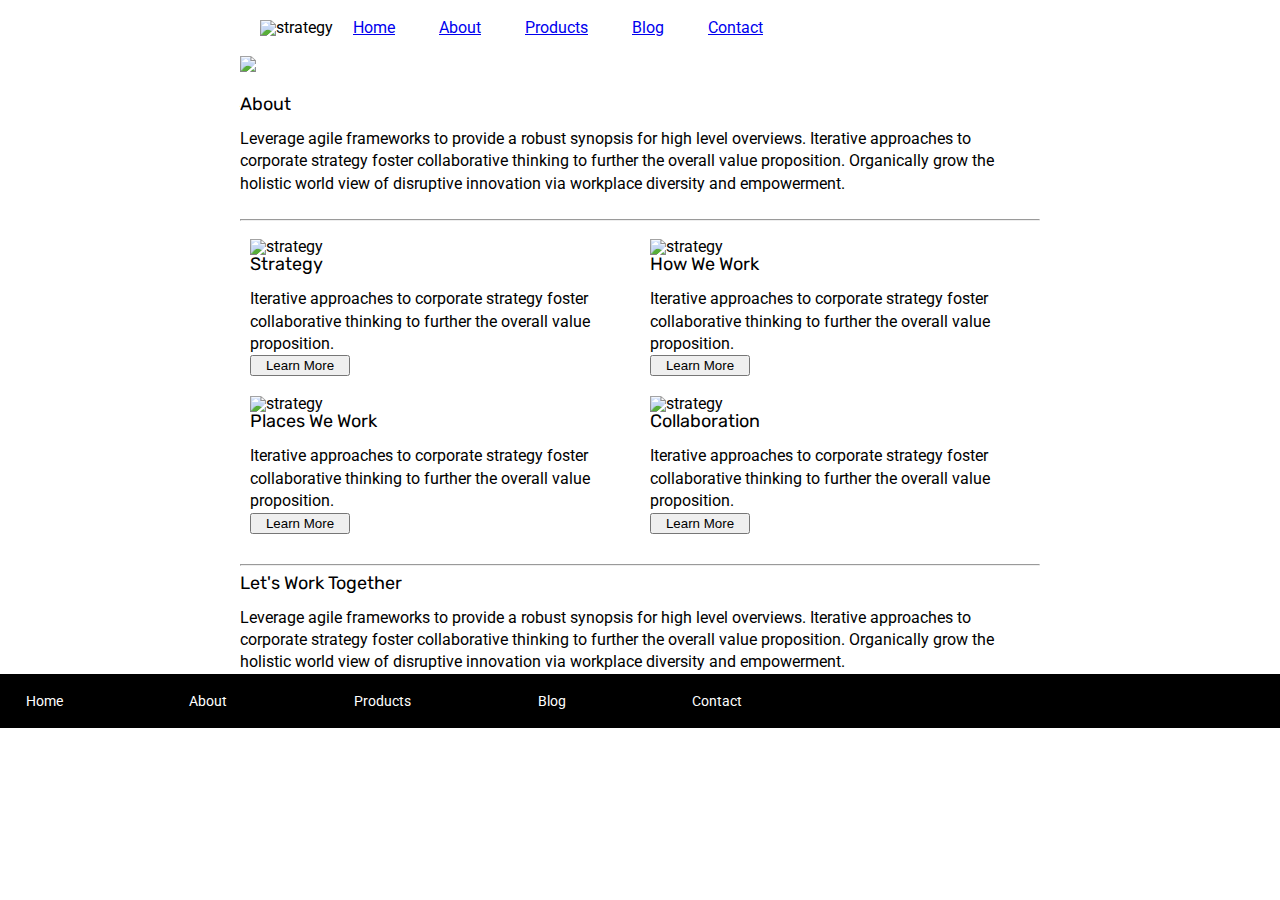
==== about.html @ c42fb125 "footer is broken in index.html" ====
<!doctype html>

<html lang="en">
<head>
  <meta charset="utf-8">

  <title>Sprint Challenge - About</title>

  <link href="https://fonts.googleapis.com/css?family=Roboto|Rubik" rel="stylesheet">
  <link rel="stylesheet" href="css/index.css">

</head>

<body>
    <div class="container about-page">
     
    <div class="container">
            <header>
                    <section class = "top-nav">
                            <img src="img/lambda-black.png" alt="strategy">
                            <div class = "text-nav">
                                    <nav>
                                            <a href="#">Home</a>
                                            <a href="about.html">About</a>
                                            <a href="#">Products</a>
                                            <a href="#">Blog</a>
                                            <a href="#">Contact</a>
                                        </nav>
                
                            </div>
                        </section>
        
            </header>

            <section class="top-iamge">
                <div class = "img-container">
                        <img src="img/jumbo-about.png" >
                </div>
            </section>

            <section class="top-content-index">
                <div class="text-container">
                    <h2>About</h2>
                    <p> Leverage agile frameworks to provide a robust synopsis for high level overviews. Iterative approaches to corporate strategy foster collaborative thinking to further the overall value proposition. Organically grow the holistic world view of disruptive innovation via workplace diversity and empowerment.</p>
                </div>
              </br> 
            </section>
            <hr>
    


          <section class="middle-content-index">
            <div class="boxes">

            
            <div class = "boxi">
              
                  <img src="img/about-plan.png" alt="strategy">
              
                
              
                  <h2>Strategy </h2>
                
                 <p> Iterative approaches to corporate strategy foster collaborative thinking to further the overall value proposition.</p> 
              
                  <button>Learn More</button>
              
    
                

            </div>
              
          
          
          
            
              
              <div class = "boxi" >
                  <img src="img/about-working.png" alt="strategy">
                  <h2>How We Work </h2>
              
                  <p>Iterative approaches to corporate strategy foster collaborative thinking to further the overall value proposition.</p>
              
                  <button>Learn More </button>
              
              </div>
              
              <div class = "boxi" >
                  <img src="img/about-office.png" alt="strategy">
              
                  <h2>Places We Work</h2>
              
                  <p>Iterative approaches to corporate strategy foster collaborative thinking to further the overall value proposition. </p>
              
                  <button>Learn More </button>
              </div>

              <div class = "boxi">
                  <img src="img/about-meeting.png" alt="strategy">
              
                  <h2> Collaboration </h2>
                  
                  <p>Iterative approaches to corporate strategy foster collaborative thinking to further the overall value proposition. </p>
              
                  <button>Learn More </button>
              </div> 
           
          </section>
    
          <section class="bottom-content">
            <div class="box">
              </section> <hr>
                <h2>Let's Work Together</h2>

                <p>Leverage agile frameworks to provide a robust synopsis for high level overviews. Iterative approaches to corporate strategy foster collaborative thinking to further the overall value proposition. Organically grow the holistic world view of disruptive innovation via workplace diversity and empowerment.</p>
            </div>
          </div>

          </section>
   
        
      <footer>
        <nav>
          <a href="index.html">Home</a>
          <a href="#">About</a>
          <a href="#">Products</a>
          <a href="#">Blog</a>
          <a href="#">Contact</a>
        </nav>
      </footer>
    </div><!-- container -->        
</body>
</html>
---- css/index.css ----
/* http://meyerweb.com/eric/tools/css/reset/ 
   v2.0 | 20110126
   License: none (public domain)
*/

html, body, div, span, applet, object, iframe,
h1, h2, h3, h4, h5, h6, p, blockquote, pre,
a, abbr, acronym, address, big, cite, code,
del, dfn, em, img, ins, kbd, q, s, samp,
small, strike, strong, sub, sup, tt, var,
b, u, i, center,
dl, dt, dd, ol, ul, li,
fieldset, form, label, legend,
table, caption, tbody, tfoot, thead, tr, th, td,
article, aside, canvas, details, embed, 
figure, figcaption, footer, header, hgroup, 
menu, nav, output, ruby, section, summary,
time, mark, audio, video {
	margin: 0;
	padding: 0;
	border: 0;
	font-size: 100%;
	font: inherit;
	vertical-align: baseline;
}
/* HTML5 display-role reset for older browsers */
article, aside, details, figcaption, figure, 
footer, header, hgroup, menu, nav, section {
	display: block;
}
body {
	line-height: 1;
}
ol, ul {
	list-style: none;
}
blockquote, q {
	quotes: none;
}
blockquote:before, blockquote:after,
q:before, q:after {
	content: '';
	content: none;
}
table {
	border-collapse: collapse;
	border-spacing: 0;
}

* {
    box-sizing: border-box;
}

html, body {
    height: 100%;
    font-family: 'Roboto', sans-serif;
}

h1, h2, h3, h4, h5 {
    font-size: 18px;
    margin-bottom: 15px;
    font-family: 'Rubik', sans-serif;
}

p {
    line-height: 1.4;
}

.container {
    width: 800px;
    margin: 0 auto;
}

.top-content {
    display: flex;
    flex-wrap: wrap;
    justify-content: space-evenly;
    margin-bottom: 20px;
    border-bottom: 1px dashed black;
}

.top-content .text-container {
    width: 48%;
    padding: 0 1%;
    padding-bottom: 20px;  
}

.top-content-index text-container{
    width:100%;
    padding: 0 1%;
    padding-bottom: 20px;
}

.middle-content {
    margin-bottom: 20px;
    border-bottom: 1px dashed black;
}

.middle-content h2 {
    padding: 0 2%;
    margin-bottom: 0;
}

.middle-content .boxes {
    display: flex;
    flex-wrap: wrap;
    justify-content: space-evenly;
}

.middle-content-index .boxes{
    display:flex;
    flex-wrap:space-evenly;
    flex-wrap: wrap;

}

.middle-content-index .boxes .boxi{
    width:50%;
    padding:10px;
}



.middle-content .boxes .box {
    width: 12.5%;
    height: 100px;
    background: black;
    margin: 20px 2.5%;
    color: white;
    display: flex;
    align-items: center;
    justify-content: center;
}

.bottom-content {
    display: flex;
    margin: 0 2% 20px;
    justify-content: space-around;
}

.bottom-content .text-container {
    padding-right: 4%;
}

.bottom-content .text-container:last-child {
    padding-right: 0;
}

footer {
    width: 100%;
    background: black;
}

footer nav {
    width: 60%;
    display: flex;
    justify-content: space-between;
    align-items: center;
    padding: 20px 2%;
    font-size: 14px;
}

footer nav a {
    color: white;
    text-decoration: none;
}

header {
    width:100%;
    text-decoration:none; 

}

.text-nav nav a{
    padding:20px;
    border:2px red;
}

.top-nav{
    display:flex;
    direction: row;
    padding: 20px;
}

.text-container h2{
    padding:20px 0px 0px 0px;
}


button{
    width:100px;
}
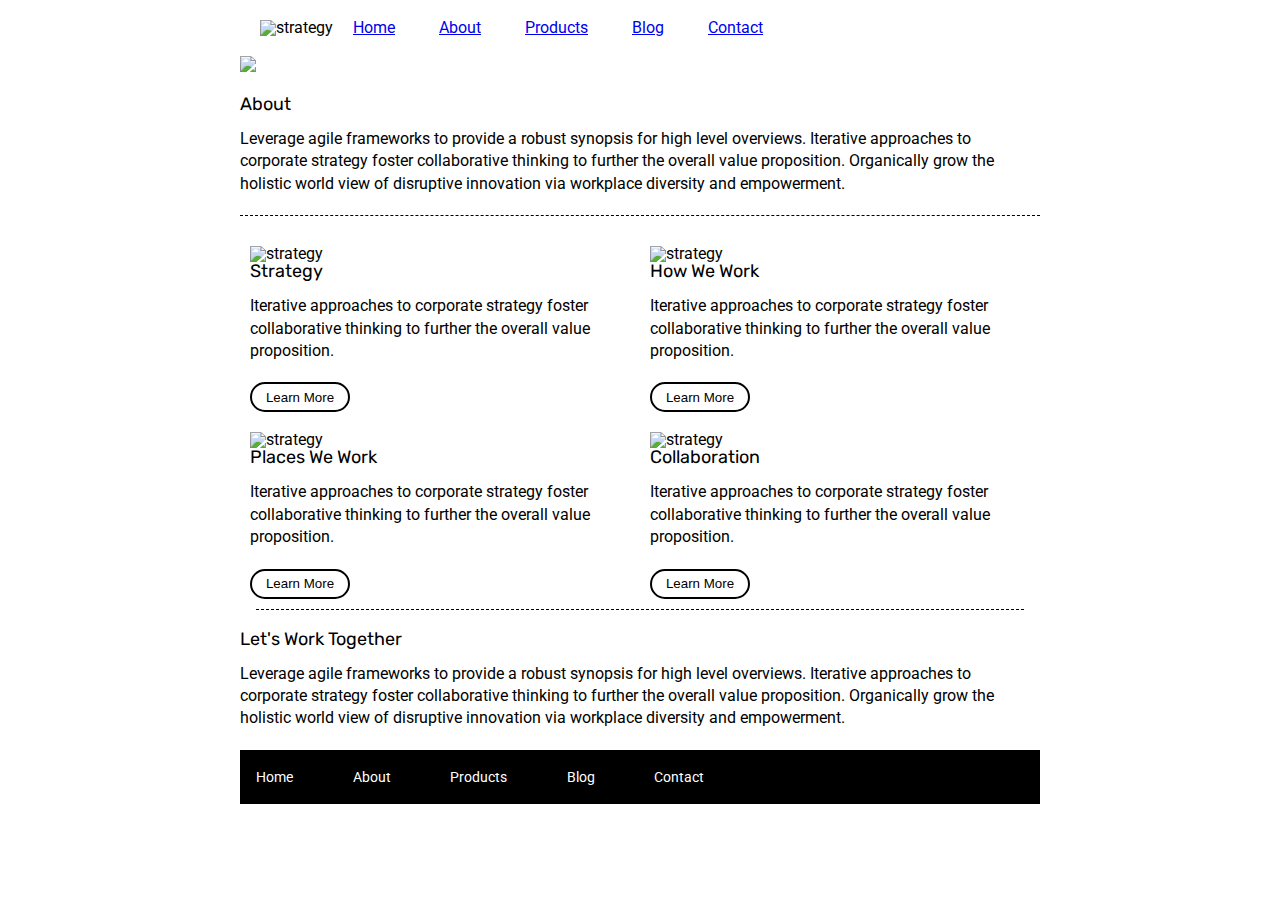
==== commit ec9b80cf: "fixed small issues" ====
--- a/about.html
+++ b/about.html
@@ -12,7 +12,7 @@
 </head>
 
 <body>
-    <div class="container about-page">
+ 
      
     <div class="container">
             <header>
@@ -43,9 +43,9 @@
                     <h2>About</h2>
                     <p> Leverage agile frameworks to provide a robust synopsis for high level overviews. Iterative approaches to corporate strategy foster collaborative thinking to further the overall value proposition. Organically grow the holistic world view of disruptive innovation via workplace diversity and empowerment.</p>
                 </div>
-              </br> 
+              
             </section>
-            <hr>
+            
     
 
 
@@ -109,16 +109,15 @@
     
           <section class="bottom-content">
             <div class="box">
-              </section> <hr>
+              </section> 
                 <h2>Let's Work Together</h2>
 
                 <p>Leverage agile frameworks to provide a robust synopsis for high level overviews. Iterative approaches to corporate strategy foster collaborative thinking to further the overall value proposition. Organically grow the holistic world view of disruptive innovation via workplace diversity and empowerment.</p>
-            </div>
-          </div>
+    
+    
 
-          </section>
-   
-        
+    
+    
       <footer>
         <nav>
           <a href="index.html">Home</a>
@@ -128,6 +127,6 @@
           <a href="#">Contact</a>
         </nav>
       </footer>
-    </div><!-- container -->        
+     </div><!-- container -->        
 </body>
 </html>--- a/css/index.css
+++ b/css/index.css
@@ -96,6 +96,11 @@
     border-bottom: 1px dashed black;
 }
 
+.top-content-index, .bottom-content{
+    margin-bottom: 20px;
+    border-bottom: 1px dashed black;
+}
+
 .middle-content h2 {
     padding: 0 2%;
     margin-bottom: 0;
@@ -189,4 +194,13 @@
 
 button{
     width:100px;
-}
+    height:30px;
+    background-color:white;
+    border-radius: 25px;
+    border:2px solid black;
+
+}
+
+p{
+    padding-bottom:20px;
+}
